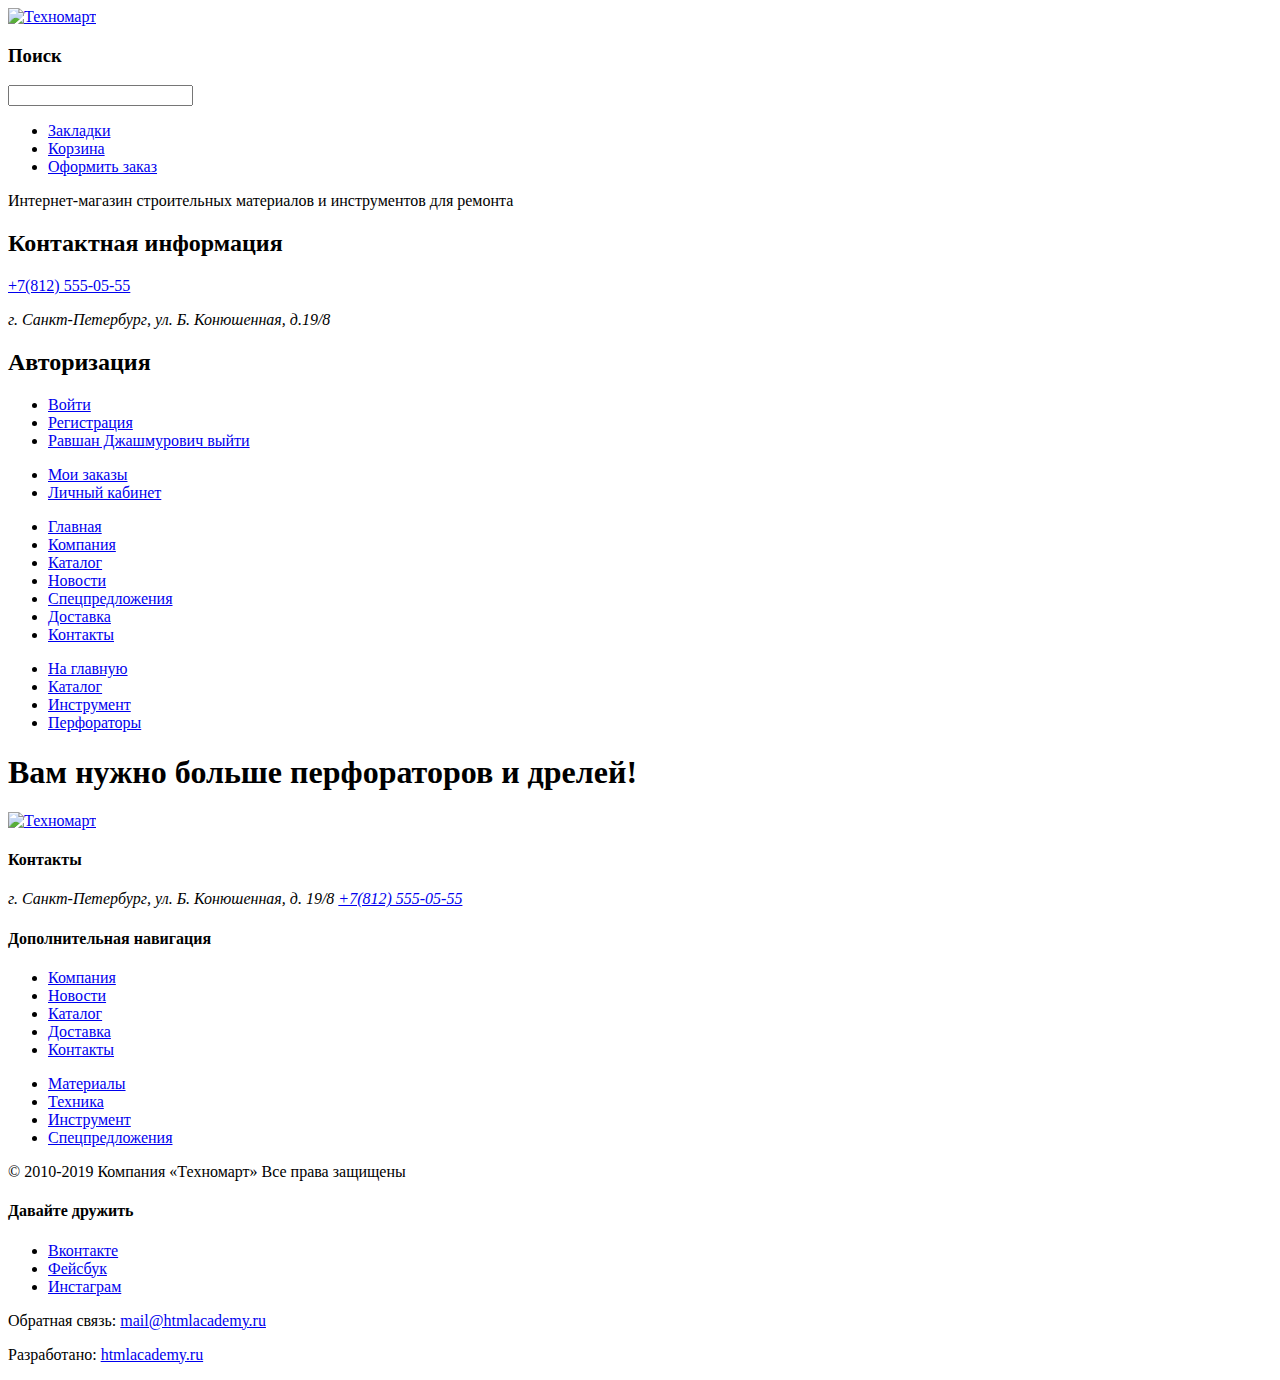
==== blank.html @ 641dfbde "Task 1: еще разметка" ====
<!DOCTYPE html>
<html lang="ru">
  <head>
    <meta charset="utf-8">
    <title>HTML Academy: Техномарт</title>
  </head>
  <body>
    <header>
      <a href="index.html">
        <img src="https://via.placeholder.com/108x18" alt="Техномарт" width="108" height="18">
      </a>
      <section>
        <!-- Форма поиска-->
        <h3>Поиск</h3>
        <input type="search">
      </section>

      <ul>
        <li><a href="blank.html">Закладки</a></li>
        <li><a href="blank.html">Корзина</a></li>
        <li><a href="blank.html">Оформить заказ</a></li>
      </ul>

      <p>
        Интернет-магазин строительных материалов и инструментов для ремонта
      </p>

      <section>
        <h2>Контактная информация</h2>
        <p><a href="tel:+78125550555">+7(812) 555-05-55</a></p>
        <address>г. Санкт-Петербург, ул. Б. Конюшенная, д.19/8</address>
      </section>

      <section>
        <h2>Авторизация</h2>
        <ul>
          <li><a href="blank.html">Войти</a></li>
          <li><a href="blank.html">Регистрация</a></li>
          <li><a href="blank.html">Равшан Джашмурович <span>выйти</span></a></li>
        </ul>

        <ul>
          <li><a href="blank.html">Мои заказы</a></li>
          <li><a href="blank.html">Личный кабинет</a></li>
        </ul>
      </section>

      <nav>
        <ul>
          <li><a href="index.html">Главная</a></li>
          <li><a href="blank.html">Компания</a></li>
          <li><a href="catalog.html">Каталог</a></li>
          <li><a href="blank.html">Новости</a></li>
          <li><a href="blank.html">Спецпредложения</a></li>
          <li><a href="blank.html">Доставка</a></li>
          <li><a href="blank.html">Контакты</a></li>
        </ul>
      </nav>
    </header>

    <main>
      <ul>
        <li><a href="index.html">На главную</a></li>
        <li><a href="blank.html">Каталог</a></li>
        <li><a href="blank.html">Инструмент</a></li>
        <li><a href="blank.html">Перфораторы</a></li>
      </ul>

      <h1>Вам нужно больше перфораторов и дрелей!</h1>

    </main>

    <footer>
      <a href="index.html">
        <img src="https://via.placeholder.com/137x22" alt="Техномарт" width="137" height="22">
      </a>

      <section>
        <h4>Контакты</h4>
        <address>
          г. Санкт-Петербург, ул. Б. Конюшенная, д. 19/8
          <a href="tel:+78125550555">+7(812) 555-05-55</a>
        </address>
      </section>

      <section>
        <h4>Дополнительная навигация</h4>

        <nav>
          <ul>
            <li><a href="blank.html">Компания</a></li>
            <li><a href="blank.html">Новости</a></li>
            <li><a href="catalog.html">Каталог</a></li>
            <li><a href="blank.html">Доставка</a></li>
            <li><a href="blank.html">Контакты</a></li>
          </ul>

          <ul>
            <li><a href="blank.html">Материалы</a></li>
            <li><a href="blank.html">Техника</a></li>
            <li><a href="blank.html">Инструмент</a></li>
            <li><a href="blank.html">Спецпредложения</a></li>
          </ul>
        </nav>
      </section>

      <p>
        &copy; 2010-2019 Компания &laquo;Техномарт&raquo;
        Все права защищены
      </p>

      <section>
        <h4>Давайте дружить</h4>
        <ul>
          <li><a href="#">Вконтакте</a></li>
          <li><a href="#">Фейсбук</a></li>
          <li><a href="#">Инстаграм</a></li>
        </ul>
      </section>

      <p>
        Обратная связь:
        <a href="mailto:mail@htmlacademy.ru">mail@htmlacademy.ru</a>
      </p>
      <p>
        Разработано:
        <a href="https://htmlacademy.ru/intensive/htmlcss">htmlacademy.ru</a></p>
    </footer>
  </body>
</html>
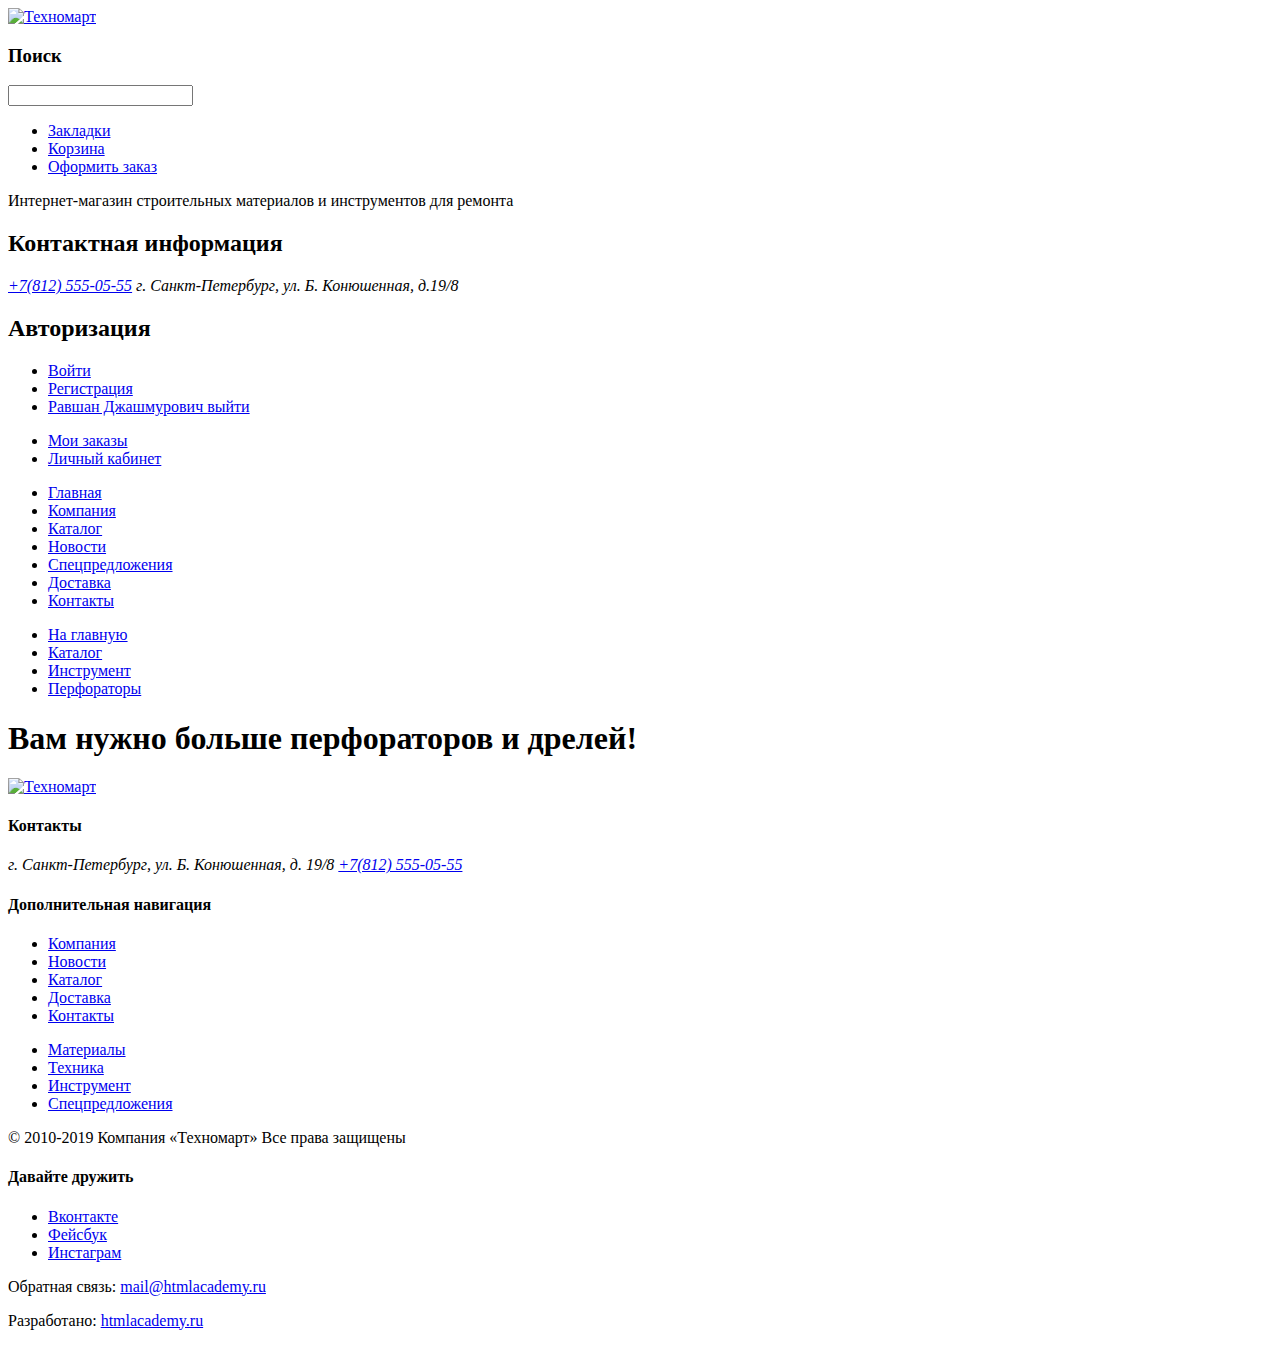
==== commit 7e369dec: "Task 2: еще разметка" ====
--- a/blank.html
+++ b/blank.html
@@ -1,130 +1,136 @@
 <!DOCTYPE html>
 <html lang="ru">
-  <head>
-    <meta charset="utf-8">
-    <title>HTML Academy: Техномарт</title>
-  </head>
-  <body>
-    <header>
-      <a href="index.html">
-        <img src="https://via.placeholder.com/108x18" alt="Техномарт" width="108" height="18">
-      </a>
-      <section>
-        <!-- Форма поиска-->
-        <h3>Поиск</h3>
-        <input type="search">
-      </section>
+
+<head>
+  <meta charset="utf-8">
+  <title>HTML Academy: Техномарт</title>
+</head>
+
+<body>
+  <header>
+    <a href="index.html">
+      <img src="https://via.placeholder.com/108x18" alt="Техномарт" width="108" height="18">
+    </a>
+    <section>
+      <!-- Форма поиска-->
+      <h3>Поиск</h3>
+      <input type="search">
+    </section>
+
+    <ul>
+      <li><a href="blank.html">Закладки</a></li>
+      <li><a href="blank.html">Корзина</a></li>
+      <li><a href="blank.html">Оформить заказ</a></li>
+    </ul>
+
+    <p>
+      Интернет-магазин строительных материалов и инструментов для ремонта
+    </p>
+
+    <section>
+      <h2>Контактная информация</h2>
+      <address>
+        <a href="tel:+78125550555">+7(812) 555-05-55</a>
+        г. Санкт-Петербург, ул. Б. Конюшенная, д.19/8
+      </address>
+    </section>
+
+
+    <section>
+      <h2>Авторизация</h2>
+      <ul>
+        <li><a href="blank.html">Войти</a></li>
+        <li><a href="blank.html">Регистрация</a></li>
+        <li><a href="blank.html">Равшан Джашмурович <span>выйти</span></a></li>
+      </ul>
 
       <ul>
-        <li><a href="blank.html">Закладки</a></li>
-        <li><a href="blank.html">Корзина</a></li>
-        <li><a href="blank.html">Оформить заказ</a></li>
+        <li><a href="blank.html">Мои заказы</a></li>
+        <li><a href="blank.html">Личный кабинет</a></li>
       </ul>
+    </section>
 
-      <p>
-        Интернет-магазин строительных материалов и инструментов для ремонта
-      </p>
+    <nav>
+      <ul>
+        <li><a href="index.html">Главная</a></li>
+        <li><a href="blank.html">Компания</a></li>
+        <li><a href="catalog.html">Каталог</a></li>
+        <li><a href="blank.html">Новости</a></li>
+        <li><a href="blank.html">Спецпредложения</a></li>
+        <li><a href="blank.html">Доставка</a></li>
+        <li><a href="blank.html">Контакты</a></li>
+      </ul>
+    </nav>
+  </header>
 
-      <section>
-        <h2>Контактная информация</h2>
-        <p><a href="tel:+78125550555">+7(812) 555-05-55</a></p>
-        <address>г. Санкт-Петербург, ул. Б. Конюшенная, д.19/8</address>
-      </section>
+  <main>
+    <ul>
+      <li><a href="index.html">На главную</a></li>
+      <li><a href="blank.html">Каталог</a></li>
+      <li><a href="blank.html">Инструмент</a></li>
+      <li><a href="blank.html">Перфораторы</a></li>
+    </ul>
 
-      <section>
-        <h2>Авторизация</h2>
+    <h1>Вам нужно больше перфораторов и дрелей!</h1>
+
+  </main>
+
+  <footer>
+    <a href="index.html">
+      <img src="https://via.placeholder.com/137x22" alt="Техномарт" width="137" height="22">
+    </a>
+
+    <section>
+      <h4>Контакты</h4>
+      <address>
+        г. Санкт-Петербург, ул. Б. Конюшенная, д. 19/8
+        <a href="tel:+78125550555">+7(812) 555-05-55</a>
+      </address>
+    </section>
+
+    <section>
+      <h4>Дополнительная навигация</h4>
+
+      <nav>
         <ul>
-          <li><a href="blank.html">Войти</a></li>
-          <li><a href="blank.html">Регистрация</a></li>
-          <li><a href="blank.html">Равшан Джашмурович <span>выйти</span></a></li>
+          <li><a href="blank.html">Компания</a></li>
+          <li><a href="blank.html">Новости</a></li>
+          <li><a href="catalog.html">Каталог</a></li>
+          <li><a href="blank.html">Доставка</a></li>
+          <li><a href="blank.html">Контакты</a></li>
         </ul>
 
         <ul>
-          <li><a href="blank.html">Мои заказы</a></li>
-          <li><a href="blank.html">Личный кабинет</a></li>
-        </ul>
-      </section>
-
-      <nav>
-        <ul>
-          <li><a href="index.html">Главная</a></li>
-          <li><a href="blank.html">Компания</a></li>
-          <li><a href="catalog.html">Каталог</a></li>
-          <li><a href="blank.html">Новости</a></li>
+          <li><a href="blank.html">Материалы</a></li>
+          <li><a href="blank.html">Техника</a></li>
+          <li><a href="blank.html">Инструмент</a></li>
           <li><a href="blank.html">Спецпредложения</a></li>
-          <li><a href="blank.html">Доставка</a></li>
-          <li><a href="blank.html">Контакты</a></li>
         </ul>
       </nav>
-    </header>
+    </section>
 
-    <main>
+    <p>
+      &copy; 2010-2019 Компания &laquo;Техномарт&raquo;
+      Все права защищены
+    </p>
+
+    <section>
+      <h4>Давайте дружить</h4>
       <ul>
-        <li><a href="index.html">На главную</a></li>
-        <li><a href="blank.html">Каталог</a></li>
-        <li><a href="blank.html">Инструмент</a></li>
-        <li><a href="blank.html">Перфораторы</a></li>
+        <li><a href="#">Вконтакте</a></li>
+        <li><a href="#">Фейсбук</a></li>
+        <li><a href="#">Инстаграм</a></li>
       </ul>
+    </section>
 
-      <h1>Вам нужно больше перфораторов и дрелей!</h1>
+    <p>
+      Обратная связь:
+      <a href="mailto:mail@htmlacademy.ru">mail@htmlacademy.ru</a>
+    </p>
+    <p>
+      Разработано:
+      <a href="https://htmlacademy.ru/intensive/htmlcss">htmlacademy.ru</a></p>
+  </footer>
+</body>
 
-    </main>
-
-    <footer>
-      <a href="index.html">
-        <img src="https://via.placeholder.com/137x22" alt="Техномарт" width="137" height="22">
-      </a>
-
-      <section>
-        <h4>Контакты</h4>
-        <address>
-          г. Санкт-Петербург, ул. Б. Конюшенная, д. 19/8
-          <a href="tel:+78125550555">+7(812) 555-05-55</a>
-        </address>
-      </section>
-
-      <section>
-        <h4>Дополнительная навигация</h4>
-
-        <nav>
-          <ul>
-            <li><a href="blank.html">Компания</a></li>
-            <li><a href="blank.html">Новости</a></li>
-            <li><a href="catalog.html">Каталог</a></li>
-            <li><a href="blank.html">Доставка</a></li>
-            <li><a href="blank.html">Контакты</a></li>
-          </ul>
-
-          <ul>
-            <li><a href="blank.html">Материалы</a></li>
-            <li><a href="blank.html">Техника</a></li>
-            <li><a href="blank.html">Инструмент</a></li>
-            <li><a href="blank.html">Спецпредложения</a></li>
-          </ul>
-        </nav>
-      </section>
-
-      <p>
-        &copy; 2010-2019 Компания &laquo;Техномарт&raquo;
-        Все права защищены
-      </p>
-
-      <section>
-        <h4>Давайте дружить</h4>
-        <ul>
-          <li><a href="#">Вконтакте</a></li>
-          <li><a href="#">Фейсбук</a></li>
-          <li><a href="#">Инстаграм</a></li>
-        </ul>
-      </section>
-
-      <p>
-        Обратная связь:
-        <a href="mailto:mail@htmlacademy.ru">mail@htmlacademy.ru</a>
-      </p>
-      <p>
-        Разработано:
-        <a href="https://htmlacademy.ru/intensive/htmlcss">htmlacademy.ru</a></p>
-    </footer>
-  </body>
 </html>
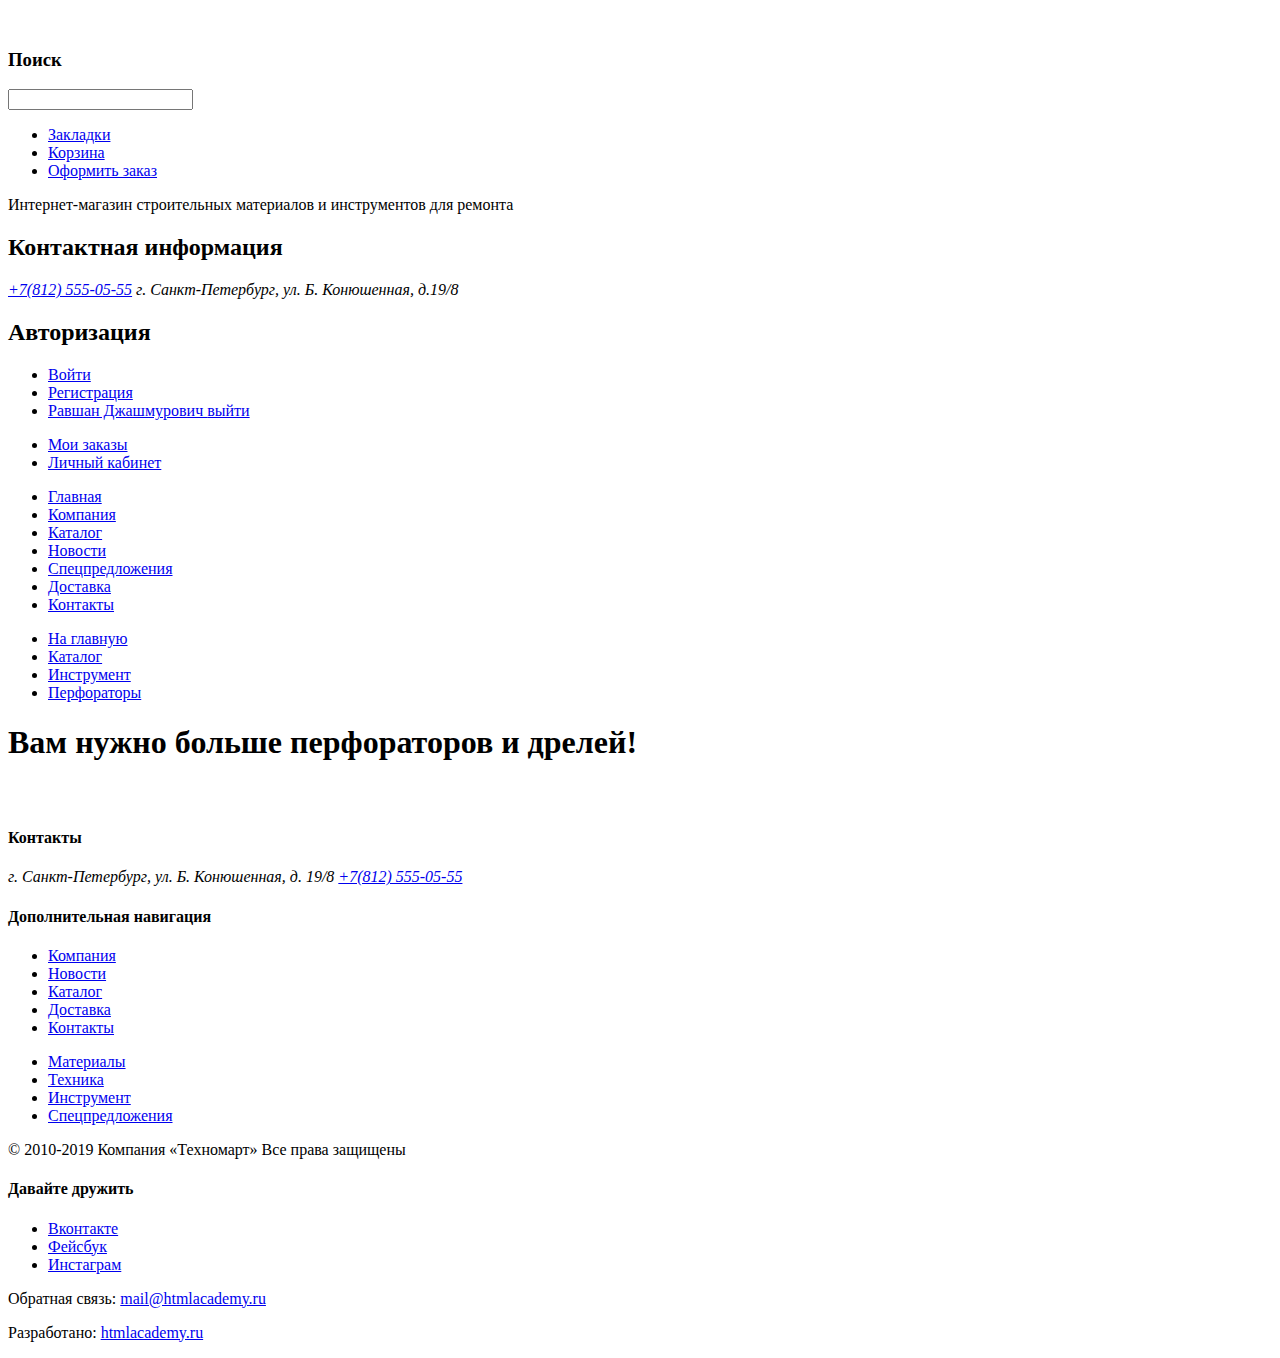
==== commit 75fa8bc0: "Task3: графика" ====
--- a/blank.html
+++ b/blank.html
@@ -8,8 +8,8 @@
 
 <body>
   <header>
-    <a href="index.html">
-      <img src="https://via.placeholder.com/108x18" alt="Техномарт" width="108" height="18">
+    <a>
+      <img src="img/logo-technomart.svg" alt="Техномарт" width="108" height="18">
     </a>
     <section>
       <!-- Форма поиска-->
@@ -77,7 +77,7 @@
 
   <footer>
     <a href="index.html">
-      <img src="https://via.placeholder.com/137x22" alt="Техномарт" width="137" height="22">
+      <img src="img/logo-technomart.svg" alt="Техномарт" width="137" height="22">
     </a>
 
     <section>
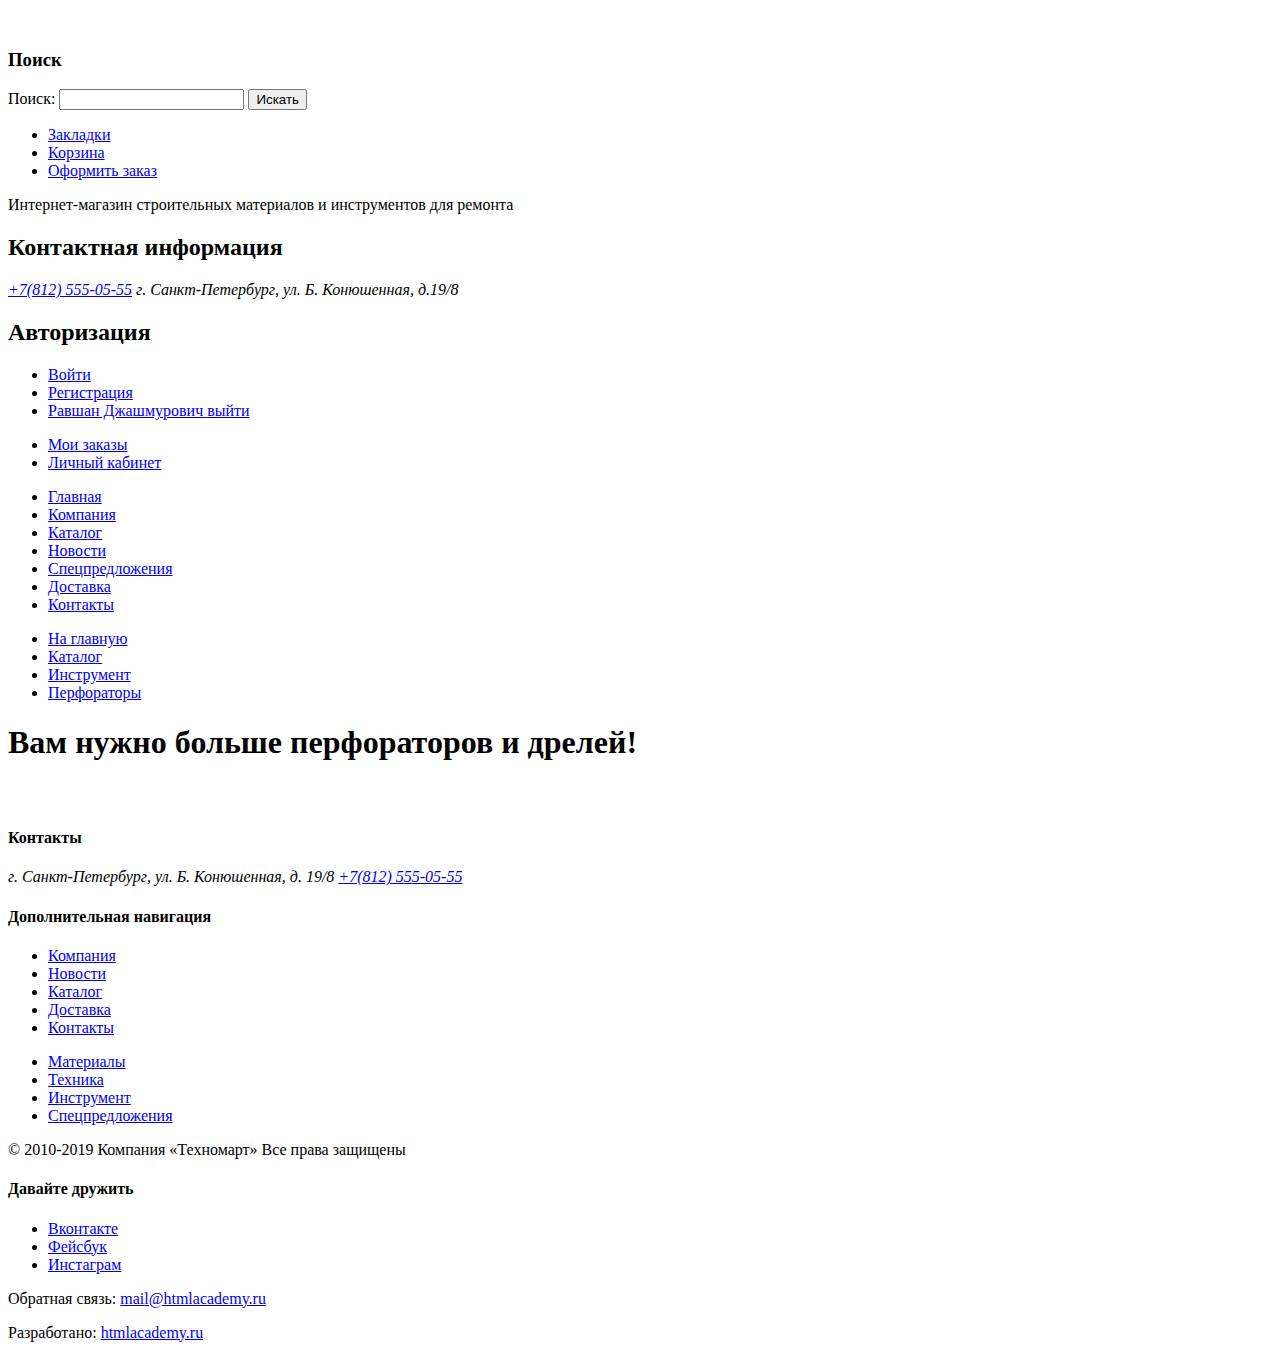
==== commit ab839a6a: "Task 4: Продолжаем разметку" ====
--- a/blank.html
+++ b/blank.html
@@ -12,9 +12,12 @@
       <img src="img/logo-technomart.svg" alt="Техномарт" width="108" height="18">
     </a>
     <section>
-      <!-- Форма поиска-->
       <h3>Поиск</h3>
-      <input type="search">
+      <form method="get" action="https://echo.htmlacademy.ru">
+        <label for="search-field">Поиск:</label>
+        <input type="search" id="search-field" name="search">
+        <button type="submit">Искать</button>
+      </form>
     </section>
 
     <ul>
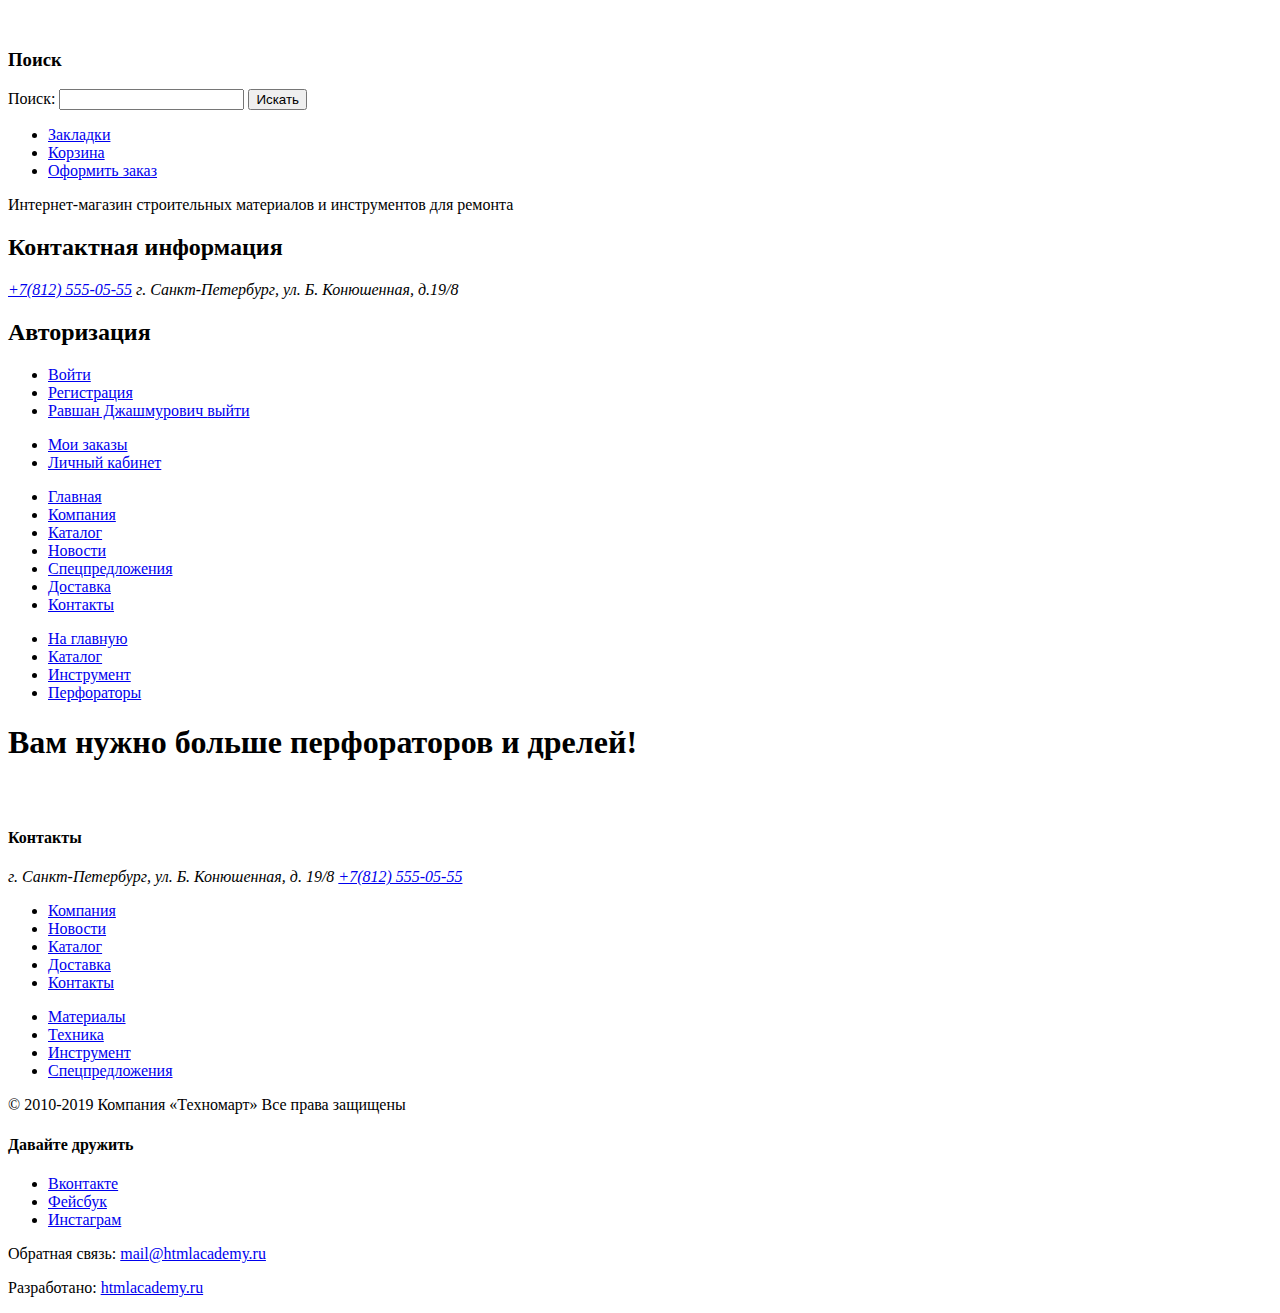
==== commit 54e51250: "Task 4: remove nav and fix div closing" ====
--- a/blank.html
+++ b/blank.html
@@ -12,7 +12,7 @@
       <img src="img/logo-technomart.svg" alt="Техномарт" width="108" height="18">
     </a>
     <section>
-      <h3>Поиск</h3>
+      <h3 class="visually-hidden">Поиск</h3>
       <form method="get" action="https://echo.htmlacademy.ru">
         <label for="search-field">Поиск:</label>
         <input type="search" id="search-field" name="search">
@@ -84,33 +84,29 @@
     </a>
 
     <section>
-      <h4>Контакты</h4>
+      <h4 class="visually-hidden">Контакты</h4>
       <address>
         г. Санкт-Петербург, ул. Б. Конюшенная, д. 19/8
         <a href="tel:+78125550555">+7(812) 555-05-55</a>
       </address>
     </section>
 
-    <section>
-      <h4>Дополнительная навигация</h4>
+    <div role="navigation" aria-label="Дополнительная навигация">
+      <ul>
+        <li><a href="blank.html">Компания</a></li>
+        <li><a href="blank.html">Новости</a></li>
+        <li><a href="catalog.html">Каталог</a></li>
+        <li><a href="blank.html">Доставка</a></li>
+        <li><a href="blank.html">Контакты</a></li>
+      </ul>
 
-      <nav>
-        <ul>
-          <li><a href="blank.html">Компания</a></li>
-          <li><a href="blank.html">Новости</a></li>
-          <li><a href="catalog.html">Каталог</a></li>
-          <li><a href="blank.html">Доставка</a></li>
-          <li><a href="blank.html">Контакты</a></li>
-        </ul>
-
-        <ul>
-          <li><a href="blank.html">Материалы</a></li>
-          <li><a href="blank.html">Техника</a></li>
-          <li><a href="blank.html">Инструмент</a></li>
-          <li><a href="blank.html">Спецпредложения</a></li>
-        </ul>
-      </nav>
-    </section>
+      <ul>
+        <li><a href="blank.html">Материалы</a></li>
+        <li><a href="blank.html">Техника</a></li>
+        <li><a href="blank.html">Инструмент</a></li>
+        <li><a href="blank.html">Спецпредложения</a></li>
+      </ul>
+    </div>
 
     <p>
       &copy; 2010-2019 Компания &laquo;Техномарт&raquo;
@@ -118,11 +114,23 @@
     </p>
 
     <section>
-      <h4>Давайте дружить</h4>
+      <h4 class="visually-hidden">Давайте дружить</h4>
       <ul>
-        <li><a href="#">Вконтакте</a></li>
-        <li><a href="#">Фейсбук</a></li>
-        <li><a href="#">Инстаграм</a></li>
+        <li>
+          <a href="#">
+            <span class="visually-hidden">Вконтакте</span>
+          </a>
+        </li>
+        <li>
+          <a href="#">
+            <span class="visually-hidden">Фейсбук</span>
+          </a>
+        </li>
+        <li>
+          <a href="#">
+            <span class="visually-hidden">Инстаграм</span>
+          </a>
+        </li>
       </ul>
     </section>
 
@@ -132,7 +140,8 @@
     </p>
     <p>
       Разработано:
-      <a href="https://htmlacademy.ru/intensive/htmlcss">htmlacademy.ru</a></p>
+      <a href="https://htmlacademy.ru/intensive/htmlcss">htmlacademy.ru</a>
+    </p>
   </footer>
 </body>
 
